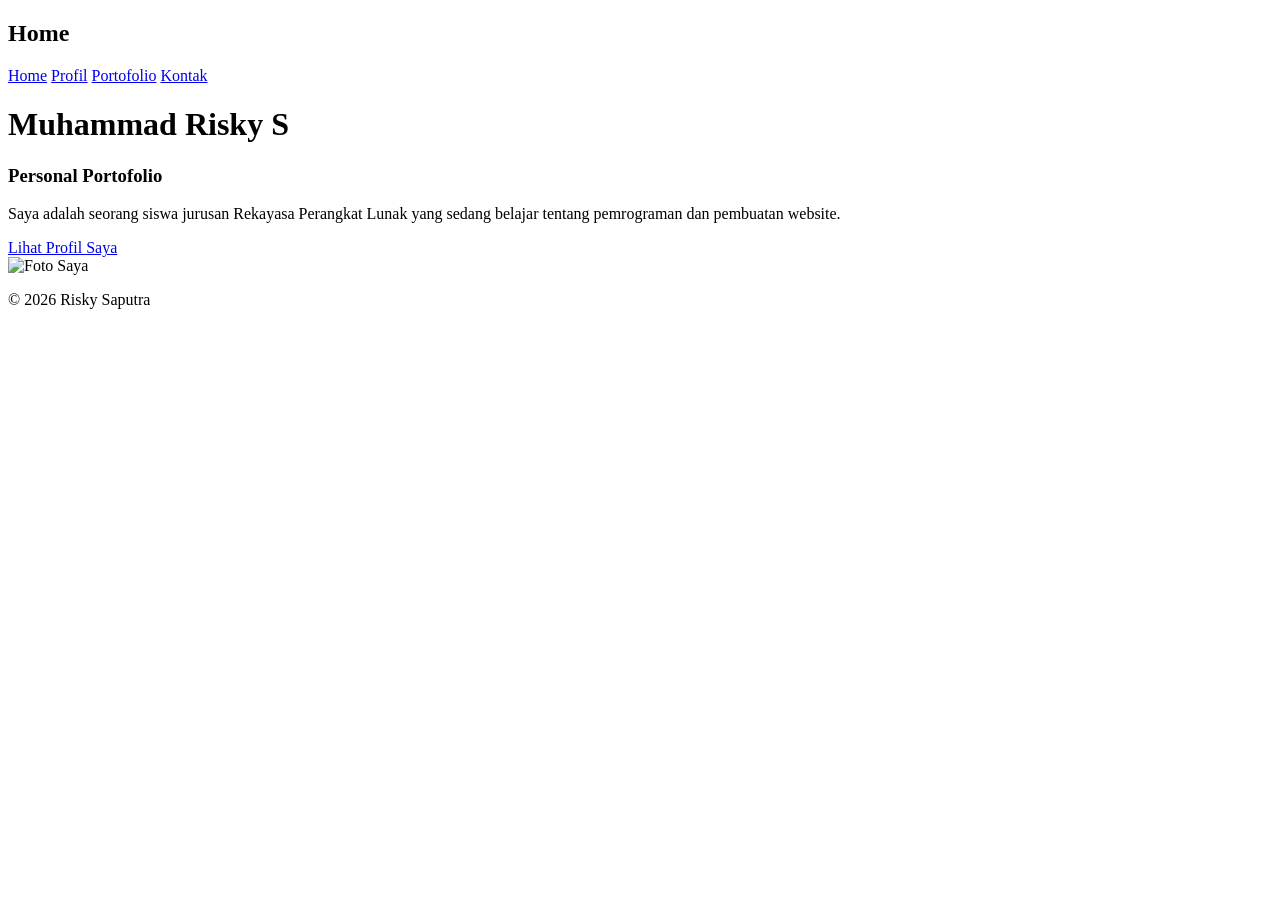
==== index.html @ b270b697 "Add files via upload" ====
<!DOCTYPE html>
<html lang="id">
<head>
    <meta charset="UTF-8">
    <meta name="viewport" content="width=device-width, initial-scale=1.0">
    <title>Home</title>
    <link rel="stylesheet" href="css/style.css">
</head>

<body>

    <nav class="navbar">
        <h2>Home</h2>

        <div class="menu">
            <a href="index.html">Home</a>
            <a href="profil.html">Profil</a>
            <a href="portofolio.html">Portofolio</a>
            <a href="kontak.html">Kontak</a>
        </div>
    </nav>


    <main class="home">

        <div class="tulisanhome">

            <h1>Muhammad Risky S</h1>

            <h3>Personal Portofolio</h3>

            <p>
                Saya adalah seorang siswa jurusan Rekayasa
                Perangkat Lunak yang sedang belajar tentang
                pemrograman dan pembuatan website.
            </p>

            <a href="profil.html" class="tombol">
                Lihat Profil Saya
            </a>

        </div>


    <div class="fotohome">
    <img src="img/diri.png" alt="Foto Saya">
</div>

    </main>


    <footer>
        <p>© 2026 Risky Saputra</p>
    </footer>

</body>
</html>
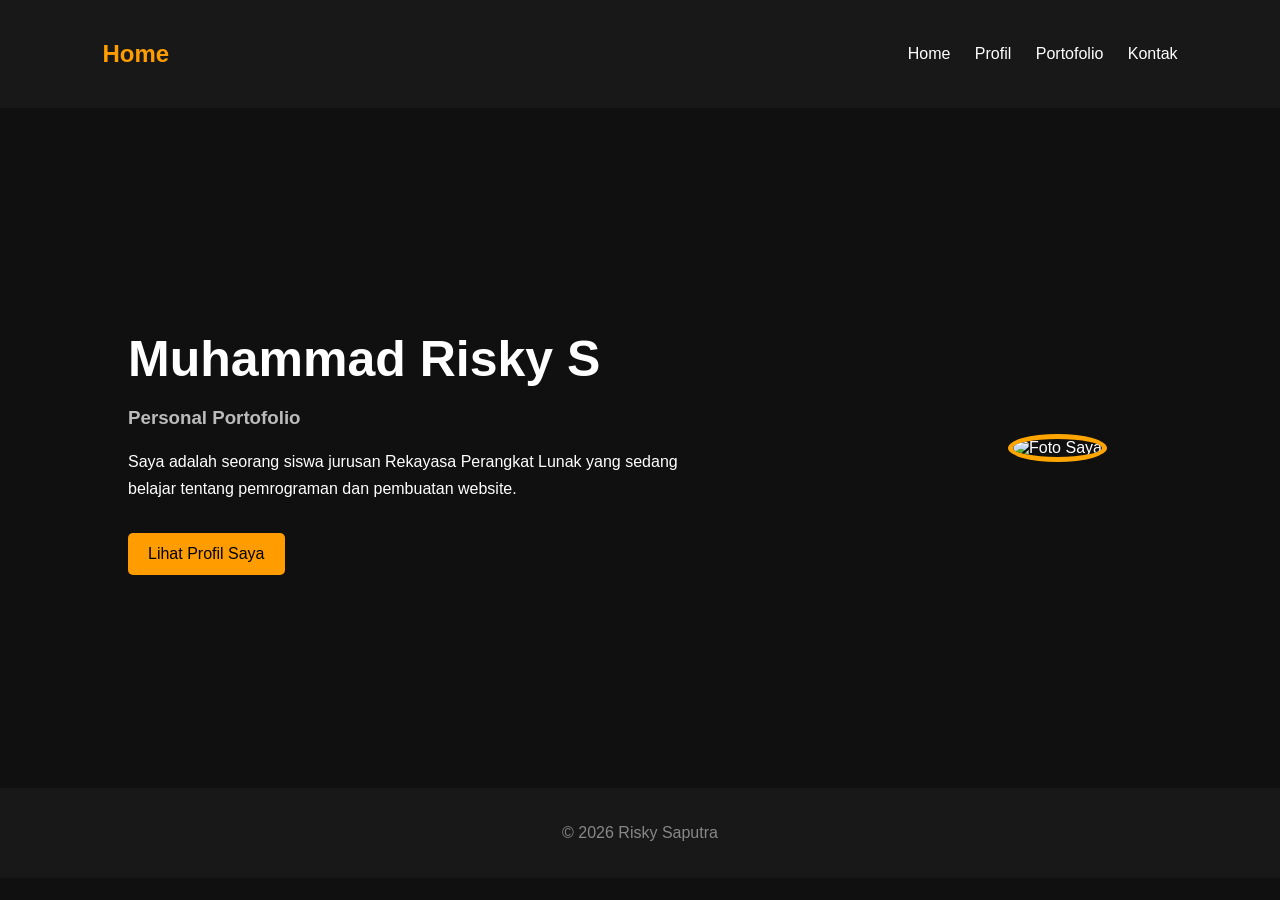
==== commit e8951690: "Update index.html" ====
--- a/index.html
+++ b/index.html
@@ -5,7 +5,7 @@
     <meta charset="UTF-8">
     <meta name="viewport" content="width=device-width, initial-scale=1.0">
     <title>Home</title>
-    <link rel="stylesheet" href="css/style.css">
+    <link rel="stylesheet" href="style.css">
 </head>
 
 <body>
--- a/style.css
+++ b/style.css
@@ -0,0 +1,275 @@
+
+body {
+    margin: 0;
+    font-family: Arial, sans-serif;
+    background-color: #101010;
+    color: white;
+}
+
+
+/* navbar atas */
+
+.navbar {
+    background-color: #181818;
+    padding: 20px 8%;
+
+    display: flex;
+    justify-content: space-between;
+    align-items: center;
+}
+
+.navbar h2 {
+    color: #ff9d00;
+}
+
+.menu a {
+    color: white;
+    text-decoration: none;
+    margin-left: 20px;
+}
+
+.menu a:hover {
+    color: #ff9d00;
+}
+
+
+/* bagian awal */
+
+.home {
+    min-height: 600px;
+    padding: 40px 10%;
+
+    display: flex;
+    align-items: center;
+}
+
+.tulisanhome {
+    max-width: 600px;
+}
+
+.tulisanhome p:first-child {
+    color: #ff9d00;
+}
+
+.tulisanhome h1 {
+    font-size: 50px;
+    margin: 10px 0;
+}
+
+.tulisanhome h3 {
+    color: #bbbbbb;
+}
+
+.tulisanhome p {
+    line-height: 1.7;
+}
+
+.tombol {
+    display: inline-block;
+    background-color: #ff9d00;
+    color: black;
+
+    padding: 12px 20px;
+    margin-top: 15px;
+
+    text-decoration: none;
+    border-radius: 5px;
+}
+
+
+/* bagian profil */
+
+.profil {
+    padding: 70px 10%;
+}
+
+.profil h1 {
+    color: #ff9d00;
+    text-align: center;
+    margin-bottom: 50px;
+}
+
+.profilisi {
+    display: flex;
+    align-items: center;
+    gap: 60px;
+}
+
+.fotoprofil img {
+    width: 250px;
+    height: 250px;
+
+    object-fit: cover;
+    border-radius: 50%;
+
+    border: 5px solid #ff9d00;
+}
+
+.datadiri {
+    background-color: #181818;
+    padding: 30px;
+    border-radius: 8px;
+    flex: 1;
+}
+
+.datadiri h2 {
+    color: #ff9d00;
+}
+
+.datadiri p {
+    line-height: 1.6;
+}
+
+table {
+    width: 100%;
+    margin-top: 20px;
+}
+
+td {
+    padding: 10px;
+    border-bottom: 1px solid #333;
+}
+
+td:first-child {
+    color: #ff9d00;
+}
+
+
+/* bagian porto */
+
+.portofolio {
+    padding: 70px 10%;
+}
+
+.portofolio h1 {
+    color: #ff9d00;
+    text-align: center;
+}
+
+.keterangan {
+    text-align: center;
+    color: #aaa;
+    margin-bottom: 40px;
+}
+
+.project {
+    background-color: #181818;
+    padding: 25px;
+    margin-bottom: 20px;
+
+    display: flex;
+    gap: 30px;
+
+    border-left: 4px solid #ff9d00;
+}
+
+.project img {
+    width: 200px;
+    height: 130px;
+    object-fit: cover;
+}
+
+.project h2 {
+    color: #ff9d00;
+}
+
+.project p {
+    line-height: 1.6;
+}
+
+.bahasa {
+    color: #ff9d00;
+}
+
+
+/* Kontak */
+
+.kontak {
+    padding: 70px 10%;
+    text-align: center;
+}
+
+.kontak h1 {
+    color: #ff9d00;
+}
+
+.kontak > p {
+    color: #aaa;
+}
+
+.semuakontak {
+    max-width: 600px;
+    margin: 40px auto;
+}
+
+.kontakbox {
+    background-color: #181818;
+    color: white;
+
+    padding: 15px;
+    margin-bottom: 15px;
+
+    display: flex;
+    align-items: center;
+
+    text-align: left;
+
+    text-decoration: none;
+}
+
+.kontakbox:hover {
+    background-color: #222;
+}
+
+.logo {
+    width: 50px;
+    height: 50px;
+
+    background-color: #ff9d00;
+    color: black;
+
+    display: flex;
+    justify-content: center;
+    align-items: center;
+
+    margin-right: 20px;
+
+    font-weight: bold;
+    border-radius: 8px;
+}
+
+.kontakbox h3 {
+    margin: 0;
+}
+
+.kontakbox p {
+    margin: 5px 0;
+    color: #aaa;
+}
+
+
+/* bagian foter */
+
+footer {
+    background-color: #181818;
+    color: #888;
+
+    padding: 20px;
+    text-align: center;
+}
+
+
+
+
+
+.fotohome img {
+    width: 290px;
+    height: 290px;
+
+    object-fit: cover;
+
+    border-radius: 50%;
+
+    border: 5px solid orange;
+    margin-left: 280px;
+}
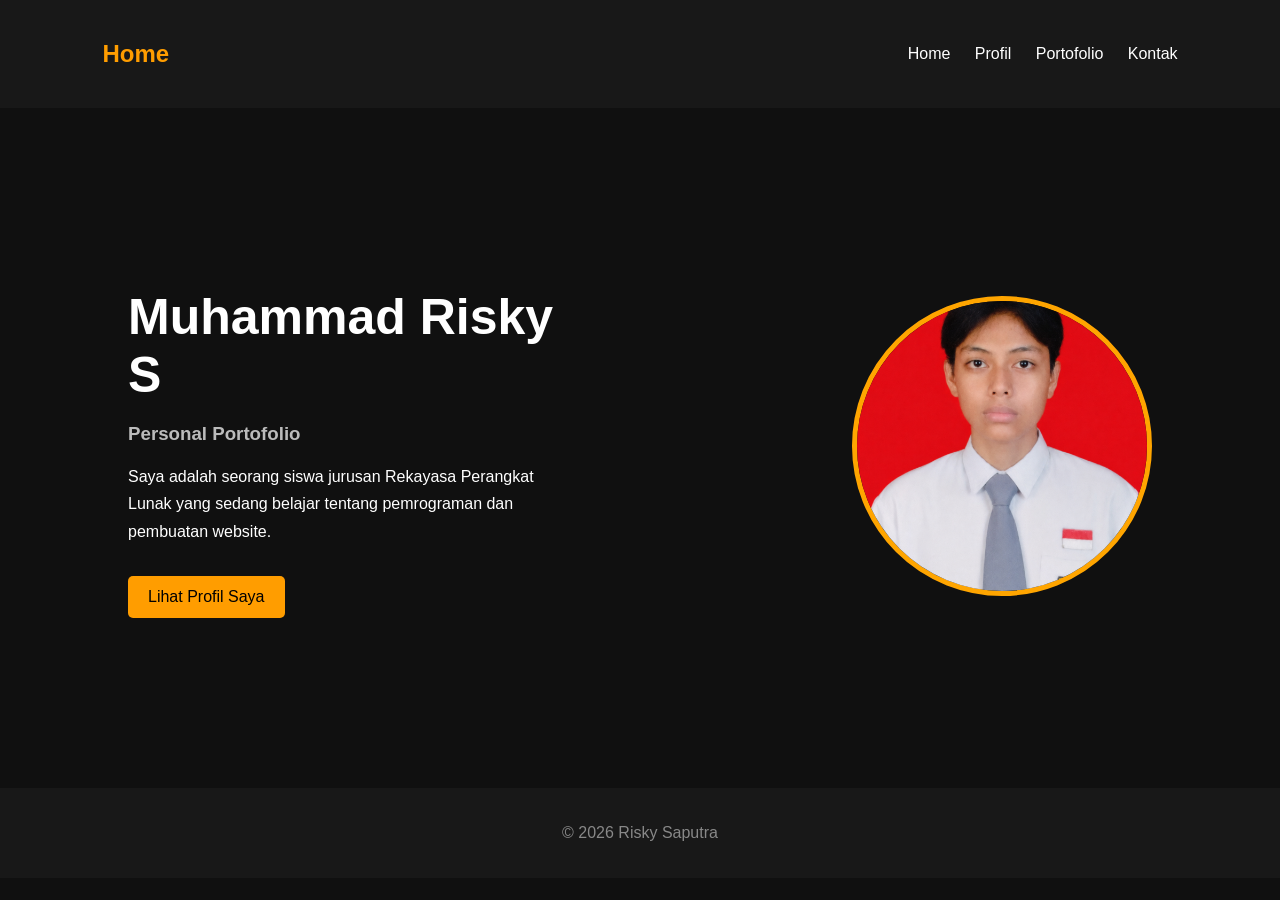
==== commit f00bf6f9: "Update index.html" ====
--- a/index.html
+++ b/index.html
@@ -44,7 +44,7 @@
 
 
     <div class="fotohome">
-    <img src="img/diri.png" alt="Foto Saya">
+    <img src="diri.png" alt="Foto Saya">
 </div>
 
     </main>
--- a/style.css
+++ b/style.css
@@ -47,9 +47,6 @@
     max-width: 600px;
 }
 
-.tulisanhome p:first-child {
-    color: #ff9d00;
-}
 
 .tulisanhome h1 {
     font-size: 50px;
@@ -130,9 +127,6 @@
     border-bottom: 1px solid #333;
 }
 
-td:first-child {
-    color: #ff9d00;
-}
 
 
 /* bagian porto */
@@ -193,9 +187,6 @@
     color: #ff9d00;
 }
 
-.kontak > p {
-    color: #aaa;
-}
 
 .semuakontak {
     max-width: 600px;
@@ -272,4 +263,4 @@
 
     border: 5px solid orange;
     margin-left: 280px;
-}+}
